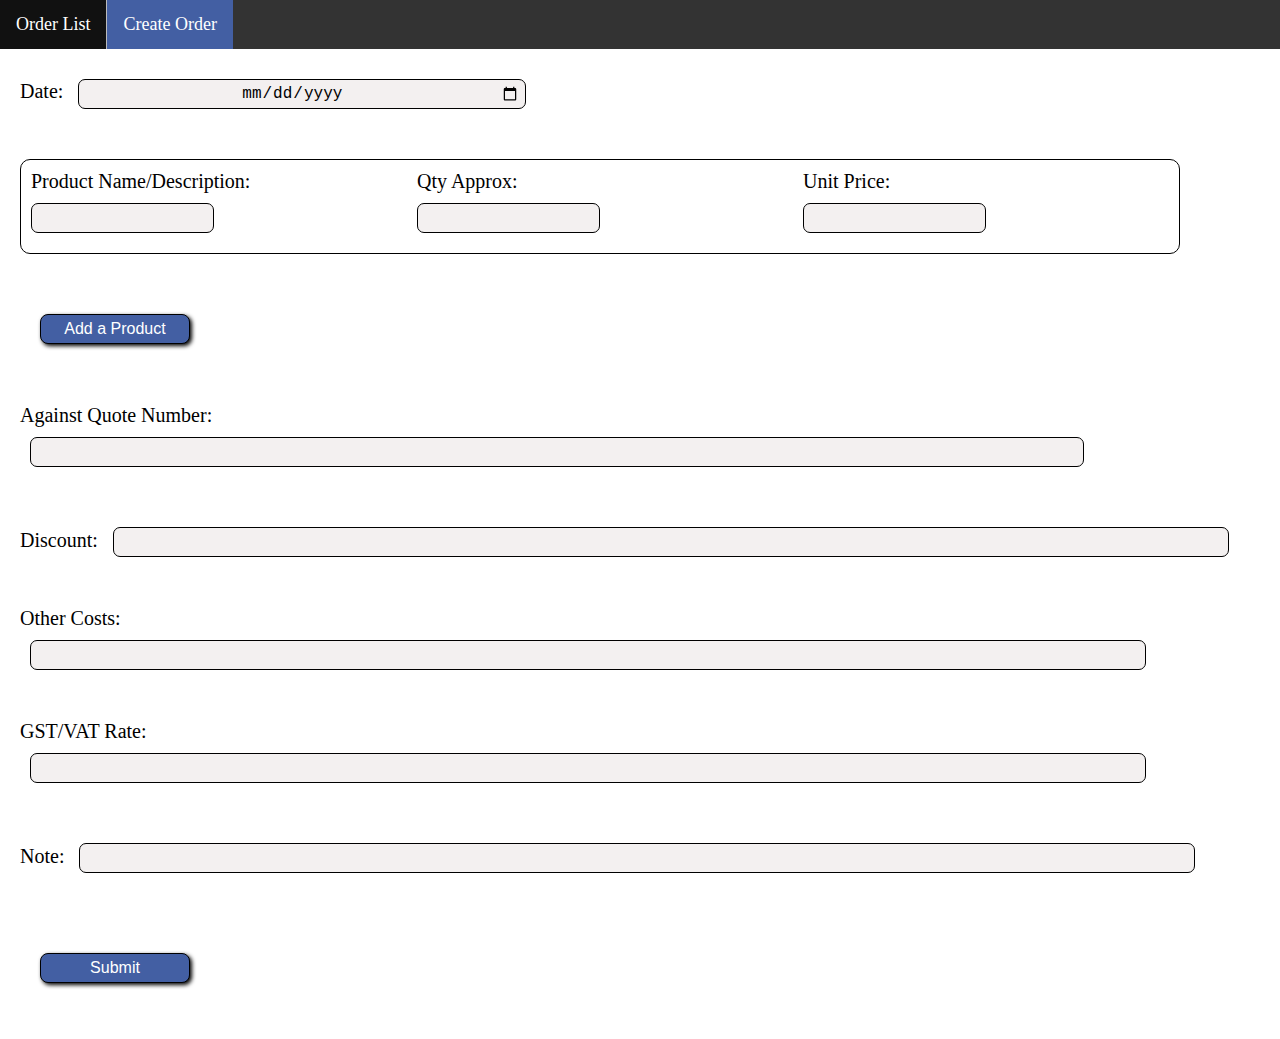
==== src/edit.html @ 7681b205 "added edit.html. Currently it accesses order.js as its javascript file. May need to change that late" ====
<html lang="en">

<head>
    <meta charset="utf-8">
    <meta name="viewport" content="width=device-width, initial-scale=1, shrink-to-fit=no">
    <meta name="author" content="Kush Patel">
    <meta name="description" content="Order form">

    <title>Vendor Form</title>

    <link rel="stylesheet" href="./../src/style.css">
</head>

<body>
    <nav>
        <ul>
            <li><a href="./../public/index.html">Order List</a></li>
            <li><a class="active" href="#">Create Order</a></li>
        </ul>
    </nav>

    <form class="form">

        <div class="general-details">
            <div class="general-details-item">
                <label for="order-date">Date: </label>
                <input class="input-box" type="date" id="order-date" name="order-date">
                <div class="invalid-input d-none date-feedback">Please enter a valid date!!!</div>
            </div>
        </div>


        <div class="stakeholders-details-container form-element">

        </div>

        <div class="product-details-container form-element">
            <div class="product-list">
                <div class="one-product" id="1">
                    <div>
                        <label for="product-name">Product Name/Description: </label>
                        <input class="input-box" type="text" name="product-name" id="product-name">
                        <div class="invalid-input d-none name-feedback">Please enter a product name!!!</div>
                    </div>

                    <div>
                        <label for="quantity">Qty Approx: </label>
                        <input class="input-box" type="text" name="quantity" id="quantity">
                        <div class="invalid-input d-none quantity-feedback">Please enter the quantity of product!!!
                        </div>
                    </div>

                    <div>
                        <label for="unit-price">Unit Price: </label>
                        <input class="input-box" type="text" name="unit-price" id="unit-price">
                        <div class="invalid-input d-none price-feedback">Please enter the unit price of the product!!!
                        </div>
                    </div>
                </div>
            </div>

            <div class="button-container">
                <button class="button" id="add-button" type="click">Add a Product</button>
            </div>
        </div>

        <div class="logistics-details-container form-element">
            <div class="logistics-details">

            </div>

            <div class="item">
                <label for="against-quote">Against Quote Number: </label>
                <input class="input-box" type="text" id="against-quote" name="against-quote">
            </div>
        </div>

        <div class="other-details-container form-element">
            <div class="other-details-item">
                <label for="discount">Discount: </label>
                <input class="input-box" type="text" name="discount" id="discount">
            </div>

            <div class="other-details-item">
                <label for="other-costs">Other Costs: </label>
                <input class="input-box" type="text" name="other-costs" id="other-costs">
            </div>

            <div class="other-details-item">
                <label for="gst-vat-rate">GST/VAT Rate: </label>
                <input class="input-box" type="text" name="gst-vat-rate" id="gst-vat-rate">
                <div class="invalid-input d-none gst-vat-rate-feedback">Please enter the GST/VAT Rate!!!</div>
            </div>

            <div class="other-details-item">
                <label for="note">Note: </label>
                <input class="input-box" type="text" name="note" id="note">
            </div>
        </div>

        <div class="button-container">
            <button class="button" id="submit-button" type="click">Submit</button>
        </div>

    </form>
    <div class="summary d-none">
        <table id="table">

        </table>
        <div class="address">
            <p>Radix Software Services Pvt Ltd</p>
            <p>Ekyarth 2nd, 3rd, 4th, 6th Floor, Plot No. 51, Nr Vandemataram Fabula, B/H Nirma University, Chharodi, Ahmedabad-382481</p>
            <p>Phone No: +91-79-35200685</p>
        </div>

        <div class="button-container">
            <button class="button" id="edit-button" type="click">Edit</button>
        </div>
    </div>

    <script type="module" src="./../src/components/order.js">

    </script>
</body>

</html>
---- src/style.css ----
* {
    box-sizing: border-box;
}

body, html {
    margin: 0;
    padding: 0;
}

.create-button-container {
    display: flex;
    justify-content: right;
}

.button {
    width: 150px;
    height: 30px;
    text-align: center;
    font-size: 16px;
    padding: 5px;
    margin: 40px;
    margin-right: 75px;
    border: 1px solid;
    border-color: black;
    border-radius: 8px;
    background-color: #435fa3;
    box-shadow: 2px 2px 4px black;
    color: white;
}

.list-container {
    margin-left: 5%;
    margin-right: 5%;
    margin-top: 30px;
    width: 90%;
    padding: 10px;
}

.no-list {
    font-size: 20px;
    font-family:Georgia, 'Times New Roman', Times, serif;
}

.d-none {
    display: none;
}

ul {
    list-style-type: none;
    margin: 0;
    padding: 0;
    overflow: hidden;
    background-color: #333;
  }
  
  li {
    float: left;
    border-right:1px solid #bbb;
  }
  
  li:last-child {
    border-right: none;
  }
  
  li a {
    display: block;
    color: white;
    text-align: center;
    padding: 14px 16px;
    text-decoration: none;
    font-size: 18px;
    font-family: Georgia, 'Times New Roman', Times, serif;
  }
  
  li a:hover:not(.active) {
    background-color: #111;
  }
  
  .active {
    background-color: #435fa3;
  }

  .general-details {
    display: flex;
    width: 100%;
}

.form-element {
    margin-bottom: 10px;
}

.general-details-item {
    flex-basis: 50%;
    margin: 20px;
}

.general-details-item .input-box {
    width: 70%;
    text-align: center;
    border: 1px solid;
    padding: 5px;
    height: 30px;
    border-radius: 7px;
    margin: 10px;
    font-size: 16px;
    background-color: rgb(243, 240, 240);
}

.stakeholders-details-container {
    display: flex;
    justify-content: center;
    align-items: center;
}

.item {
    flex-basis: 50%;
    margin: 20px;
}

.item .input-box {
    width: 70%;
    text-align: center;
    border: 1px solid;
    padding: 5px;
    height: 30px;
    border-radius: 7px;
    margin: 10px;
    font-size: 16px;
    background-color: rgb(243, 240, 240);
}

.one-product {
    display: flex;
    justify-content: center;
}

.one-product div {
    flex-basis: 33%;
    margin: 10px;
}

.one-product .input-box {
    width: 50%;
    text-align: center;
    border: 1px solid;
    padding: 5px;
    height: 30px;
    border-radius: 7px;
    margin-top: 10px;
    margin-bottom: 10px;
    background-color: rgb(243, 240, 240);
}

.product-list {
    border: 1px solid;
    border-radius: 10px;
    margin: 20px;
    margin-right: 100px;
}

.logistics-details-container .input-box{
    width: 85%;
    background-color: rgb(243, 240, 240);
}

.one-product label {
    display: block;
}

.other-details-container {
    display: flex;
    flex-direction: column;
}

.other-details-item {
    margin: 20px;
}

.other-details-item .input-box {
    width: 90%;
    height: 30px;
    border: 1px solid;
    border-radius: 7px;
    margin: 10px;
    padding: 5px;
    text-align: center;
    background-color: rgb(243, 240, 240);
    font-size: 16px;
}

label {
    font-size: 20px;
}

table {
    margin-left:5%;
    margin-right: 5%;
    width: 90%;
    font-size: 16px;
    font-family: Georgia, 'Times New Roman', Times, serif;
    border: 1px solid;
    border-collapse: collapse;
}


td {
    border: 1px solid;
    width: 20%;
    padding: 5px;
    height: 30px;
}

th {
    height: 30px;
    border: 1px solid;
    padding: 5px;
    width: 20%;
    background-color: #435fa3;
    color: white;
    border-color: black;
}

.address {
    background-color: lightgray;
    margin-left: 5%;
    margin-right: 5%;
    margin-bottom: 20px;
    border: 1px solid;
}

.address p {
    text-align: center;
}

.invalid-input {
    color: red;
    font-size: 14px;
    padding: 5px;
}

.block {
    display: block;
    width: 100%;
    border-top: none;
    border-right: none;
    border-left: none;
}

#list {
    border-collapse: collapse;
}

.table-button {
    width: 90px;
    border-radius: 5px;
    height: 30px;
    font-size: 16px;
    font-family:Georgia, 'Times New Roman', Times, serif;
}
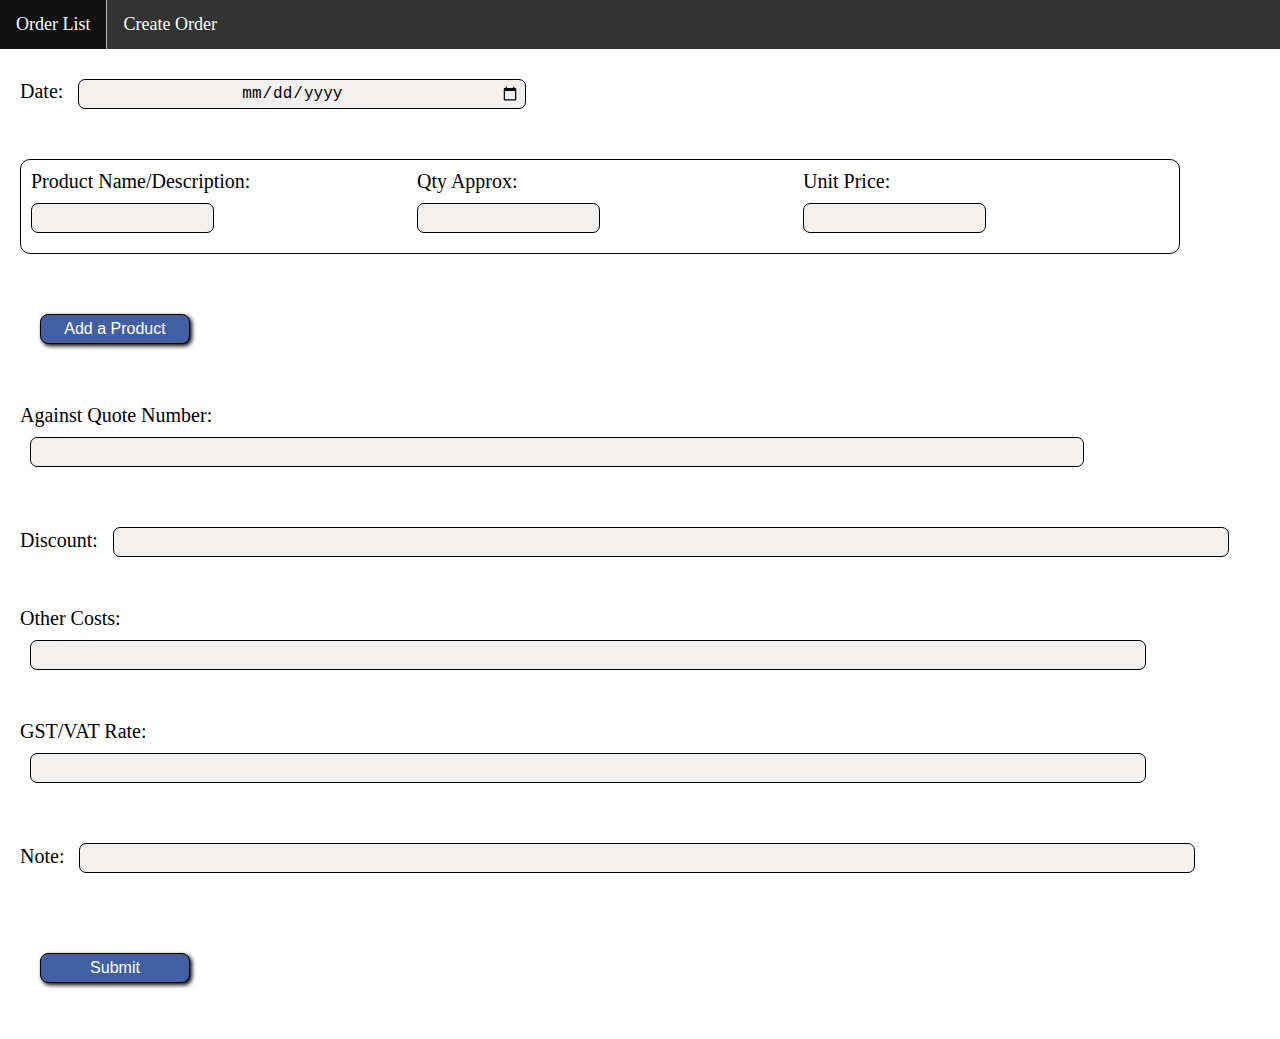
==== commit 4865c474: "added functionality to restore dropdown data. shipTo not working" ====
--- a/src/edit.html
+++ b/src/edit.html
@@ -15,7 +15,7 @@
     <nav>
         <ul>
             <li><a href="./../public/index.html">Order List</a></li>
-            <li><a class="active" href="#">Create Order</a></li>
+            <li><a href="./../src/form.html">Create Order</a></li>
         </ul>
     </nav>
 
@@ -118,7 +118,7 @@
         </div>
     </div>
 
-    <script type="module" src="./../src/components/order.js">
+    <script type="module" src="./../src/components/index.js">
 
     </script>
 </body>
--- a/src/style.css
+++ b/src/style.css
@@ -28,12 +28,14 @@
     color: white;
 }
 
-.list-container {
+.list-container, .edit-section {
     margin-left: 5%;
     margin-right: 5%;
     margin-top: 30px;
     width: 90%;
-    padding: 10px;
+    padding: 30px;
+    border: 1px solid;
+    border-radius: 10px;
 }
 
 .no-list {
